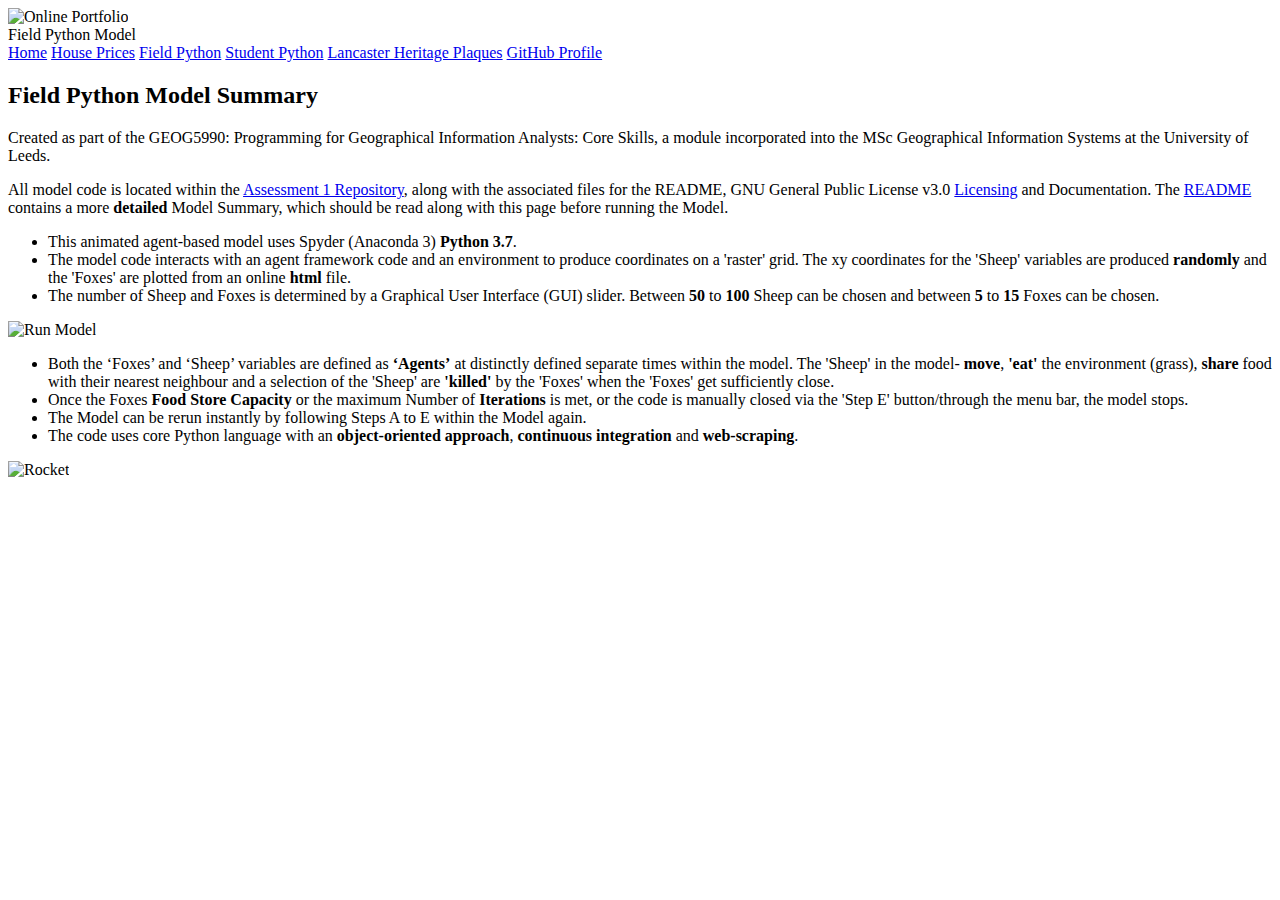
==== model1summary.html @ e5f1b8e0 "Update model1summary.html" ====
<!DOCTYPE html>
<html lang="en">
<head> <!--All files linked to ensure html page works.--> 
	<title>Field Python</title>
	<meta charset="utf-8"/>
	<meta name="viewport" content="width=device-width, initial-scale=1"> <!--Webpage will adjust to devices used.--> 
	<link rel="apple-touch-icon" sizes="180x180" href="/images/apple-touch-icon.png"> <!--Icons for address browswer suited to all computer, laptop and phones.-->
	<link rel="icon" type="image/png" sizes="32x32" href="/images/favicon-32x32.png">
	<link rel="icon" type="image/png" sizes="16x16" href="/images/favicon-16x16.png">
	<link rel="manifest" href="/webbased/site.webmanifest"> <!--Ensures icons can be seen in address browser.-->

	<script src="https://ajax.googleapis.com/ajax/libs/jquery/2.1.1/jquery.min.js"></script> <!--Library required for graph and navigation bar.-->
	<link rel="stylesheet" media="all" href="map_style.css" type="text/css"/> <!--Links stylesheet with all body, map and infowindow styles.--> 
	<script language="JavaScript" type="text/JavaScript" src="/webbased/page_setup.js"></script> <!--Creates sticky navigation bar.-->
</head>

<body>
	<div class="wrap"> <!--Ensures space between top of footer and end of webpage text.-->
	<div class="header"><img src="/images/sheep.png" alt="Online Portfolio" style="width:100%;">
	<div class="centered">Field Python Model</div> <!--Header with text and photo.-->	
</div>

<div id="topnav"> <!--Navigation Bar linking different parts of the final Project.--> 
	<a href="index.html">Home</a> <!--Hyperlink to Home Page --> 
	<a href="houseprices.html">House Prices</a> <!--House Prices page. -->
 	<a class="active" href="model1summary.html">Field Python</a> <!--Python Model 1 page, currently selected. -->
	<a href="model2summary.html">Student Python</a> <!--Python Model 2 page. -->
	<a href="http://bit.ly/2VMz8pL">Lancaster Heritage Plaques</a> <!--Lancaster Heritage Plaques page. -->
 	<a href="https://github.com/gy19cp">GitHub Profile</a>
</div>
    
<div class="content">
	<h2>Field Python Model Summary</h2>
	<p>Created as part of the GEOG5990: Programming for Geographical Information Analysts: Core Skills, a module incorporated into the MSc Geographical Information Systems at the University of Leeds.</p>
	<p>All model code is located within the <a href="https://github.com/gy19cp/GEOG5990Assessment1">Assessment 1 Repository</a>, along with the associated files for the README, GNU General Public License v3.0
	<a href="https://github.com/gy19cp/GEOG5990Assessment1/blob/master/LICENSE"> Licensing</a> and Documentation. The <a href="https://github.com/gy19cp/GEOG5990Assessment1/blob/master/README.md">README</a> contains 
	a more <b>detailed</b> Model Summary, which should be read along with this page before running the Model.</p>
 
<ul>  
  	<li>This animated agent-based model uses Spyder (Anaconda 3) <b>Python 3.7</b>.</li>
 	<li>The model code interacts with an agent framework code and an environment to produce coordinates on a 'raster' grid. The xy 
  	coordinates for the 'Sheep' variables are produced <b>randomly</b> and the 'Foxes' are plotted from an online <b>html</b> file.</li>
  	<li>The number of Sheep and Foxes is determined by a Graphical User Interface (GUI) slider. Between <b>50</b> to <b>100</b> Sheep 
    	can be chosen and between <b>5</b> to <b>15</b> Foxes can be chosen.</li>  
</ul>
   	<img src="/images/RunModelScreenshot.jpg" alt="Run Model" height="600" width="850">
<ul> 
  	<li>Both the ‘Foxes’ and ‘Sheep’ variables are defined as <b>‘Agents’</b> at distinctly defined separate times within the model. The
     	'Sheep' in the model- <b>move</b>, <b>'eat'</b> the environment (grass), <b>share</b> food with their nearest neighbour and a 
     	selection of the 'Sheep' are <b>'killed'</b> by the 'Foxes' when the 'Foxes' get sufficiently close.</li>
   	<li>Once the Foxes <b>Food Store Capacity</b> or the maximum Number of <b>Iterations</b> is met, or the code is manually closed 
        via the 'Step E' button/through the menu bar, the model stops.</li> 
   	<li>The Model can be rerun instantly by following Steps A to E within the Model again.</li>
      
   	<li>The code uses core Python language with an <b>object-oriented approach</b>, <b>continuous integration</b> and 
        <b>web-scraping</b>.</li>  
</ul> 

<div class = "footer"><p><img src="/images/rocket.png" alt="Rocket" style="width:1.5%;"></p>
</div>

</body>
</html>
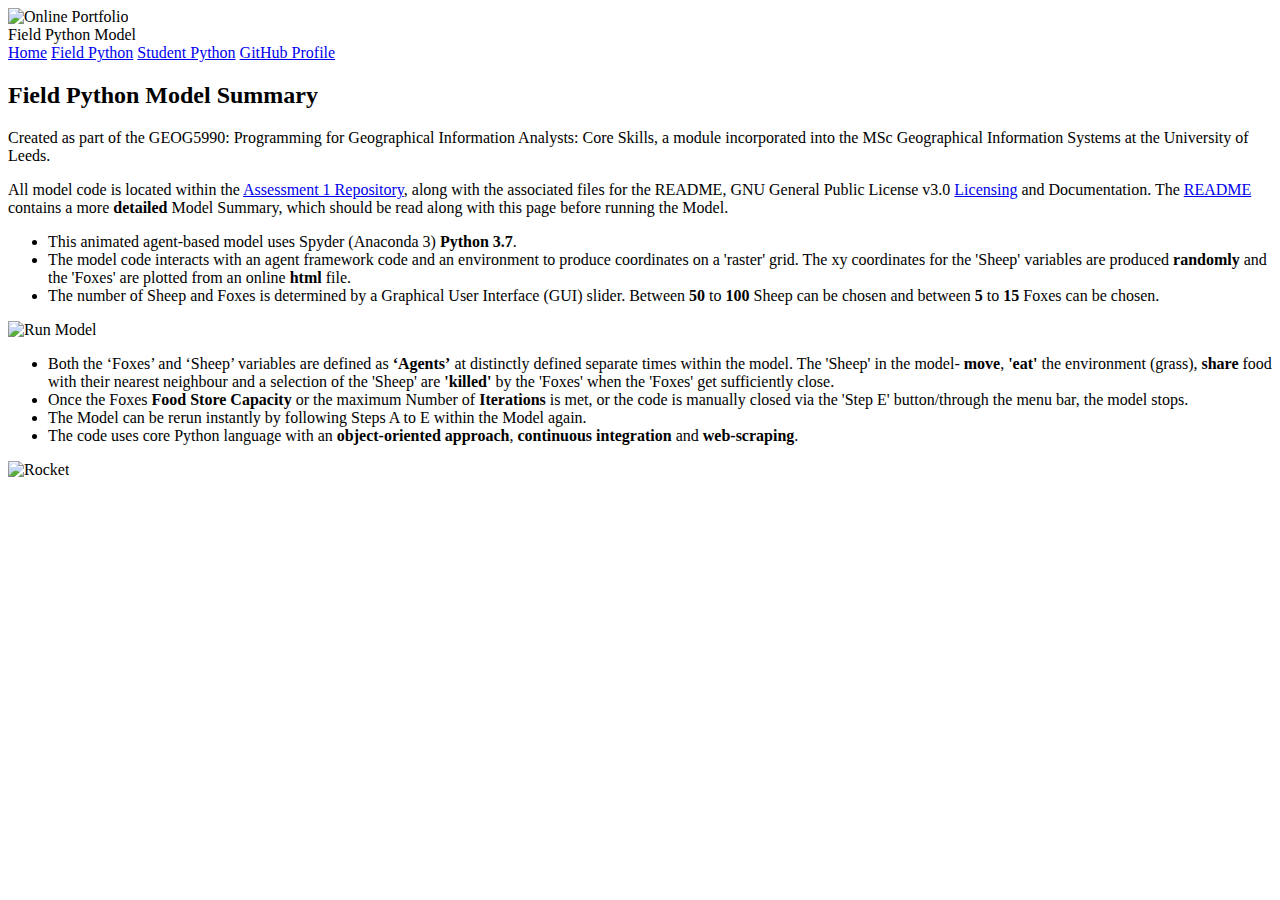
==== commit 4646aafc: "Update model1summary.html" ====
--- a/model1summary.html
+++ b/model1summary.html
@@ -22,10 +22,8 @@
 
 <div id="topnav"> <!--Navigation Bar linking different parts of the final Project.--> 
 	<a href="index.html">Home</a> <!--Hyperlink to Home Page --> 
-	<a href="houseprices.html">House Prices</a> <!--House Prices page. -->
  	<a class="active" href="model1summary.html">Field Python</a> <!--Python Model 1 page, currently selected. -->
 	<a href="model2summary.html">Student Python</a> <!--Python Model 2 page. -->
-	<a href="http://bit.ly/2VMz8pL">Lancaster Heritage Plaques</a> <!--Lancaster Heritage Plaques page. -->
  	<a href="https://github.com/gy19cp">GitHub Profile</a>
 </div>
     
